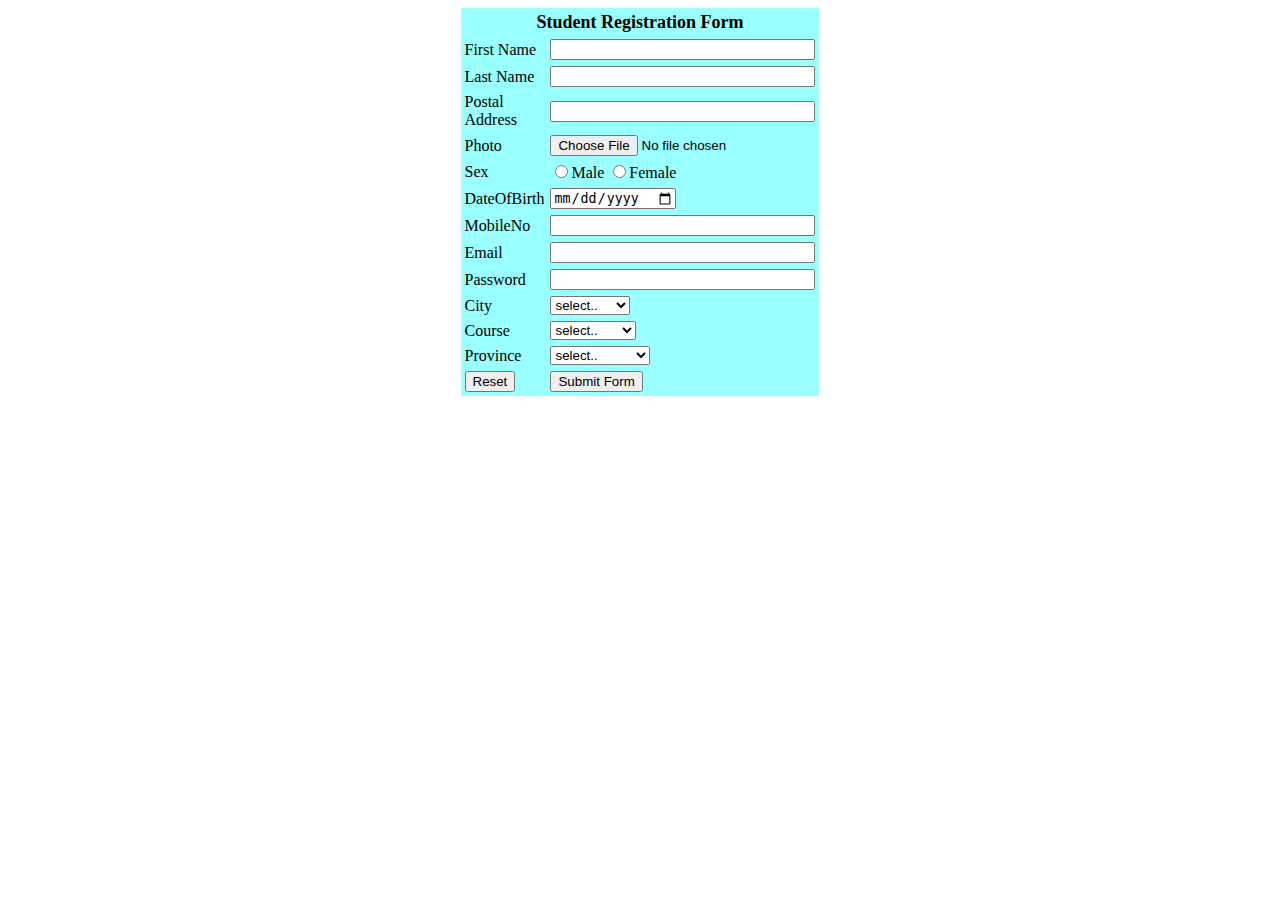
==== index.html @ 12883605 "home" ====
<!DOCTYPE html>
<html lang="en">
<head>
    <meta charset="UTF-8">
    <meta name="viewport" content="width=device-width, initial-scale=1.0">
    <meta http-equiv="X-UA-Compatible" content="ie=edge">
    <title>Document</title>
    
</head>

<body>
<form action="#" name="StudentRegistration" onsubmit="return(validate());">

<table cellpadding="2" width="20%" bgcolor="99FFFF" align="center"
cellspacing="2">

<tr>
<td colspan=2>
<center><font size=4><b>Student Registration Form</b></font></center>
</td>
</tr>

<tr>
<td>First Name</td>
<td><input type=text name=textnames id="textname" size="30"></td>
</tr>

<tr>
<td>Last Name</td>
<td><input type="text" name="lastname" id="lastname"
size="30"></td>
</tr>
<tr>
<td>Postal Address</td>
<td><input type="text" name="paddress" id="paddress" size="30"></td>
</tr>

<tr>
<td>Photo</td>
<td><input type="file" name="Photo"
id="Photo" size="30"></td>
</tr>

<tr>
<td>Sex</td>
<td><input type="radio" name="sex" value="male" size="10">Male
<input type="radio" name="sex" value="Female" size="10">Female</td>
</tr>
<tr>
    <td>DateOfBirth</td>
    <td><input type="date" name="DateOfBirth" id="DateOfBirth" size="30"></td>
    </tr>
    
    <tr>
    <td>MobileNo</td>
    <td><input type="text" name="mobileno" id="mobileno" size="30"></td>
    </tr>

    <tr>
    <td>Email</td>
    <td><input type="email" name="Email" id="Email" size="30"></td>
    </tr>
    <tr>
        <td>Password</td>
        <td><input type="password" name="password" id="password" size="30"></td>
        
        </tr>
    
    
<tr>
<td>City</td>
<td><select name="City">
<option value="-1" selected>select..</option>
<option value="Hamburg">Hamburg</option>
<option value="Berlin">Berlin</option>
<option value="Hannover">Hannover</option>
<option value="Bremen">Bremen</option>
</select></td>
</tr>

<tr>
<td>Course</td>
<td><select name="Course">
<option value="-1" selected>select..</option>
<option value="Html5">Html5</option>
<option value="CSS">CSS</option>
<option value="Javascript">Javascript</option>
<option value="Photoshop">Photoshop</option>
</select></td>
</tr>


</tr>

<tr>
<td>Province</td>
<td><select Name="State">
<option value="-1" selected>select..</option>
<option value="Brandenburg">Brandenburg</option>
<option value="Hamburg">Hamburg</option>
<option value="Hessen">Hessen</option>
<option value="Westphalen">Westphalen</option>
</select></td>
</tr>

<tr>
<td><input type="reset"></td>
<td colspan="2"><input type="submit" value="Submit Form" /></td>
</tr>
</table>
</form>
</body>
</html>
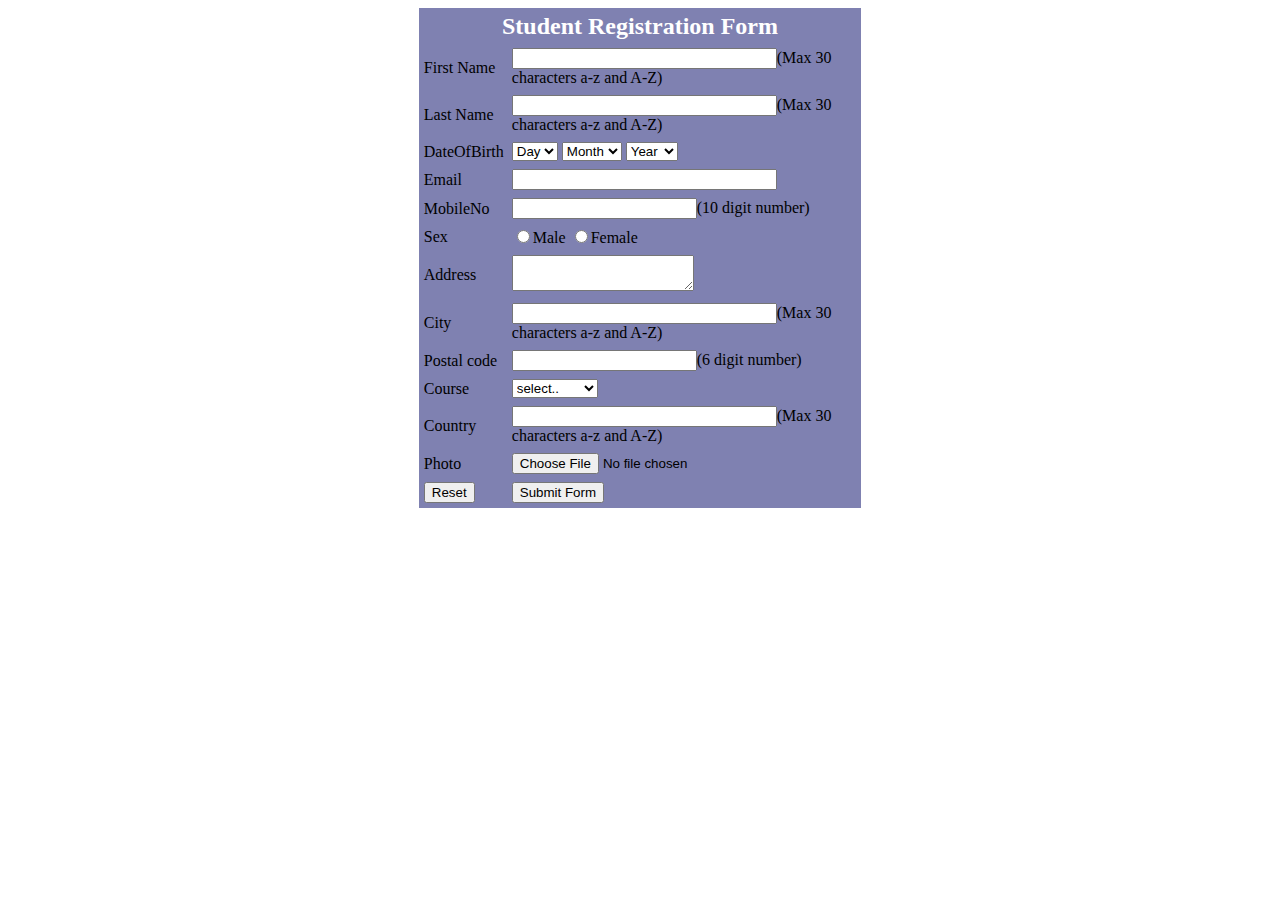
==== commit 16edfbcc: "Student Registration form" ====
--- a/index.html
+++ b/index.html
@@ -4,79 +4,176 @@
     <meta charset="UTF-8">
     <meta name="viewport" content="width=device-width, initial-scale=1.0">
     <meta http-equiv="X-UA-Compatible" content="ie=edge">
-    <title>Document</title>
-    
+    <title>Student Registration</title>
+    <link rel="stylesheet" type="text/css" media="screen" href="./style.css"/>
 </head>
 
 <body>
 <form action="#" name="StudentRegistration" onsubmit="return(validate());">
 
-<table cellpadding="2" width="20%" bgcolor="99FFFF" align="center"
+<table cellpadding="3" width="35%" bgcolor="7F81B1" align="center"
 cellspacing="2">
 
 <tr>
 <td colspan=2>
-<center><font size=4><b>Student Registration Form</b></font></center>
+<center><font size=5 color="white"><b>Student Registration Form</b></font></center>
 </td>
 </tr>
 
 <tr>
-<td>First Name</td>
-<td><input type=text name=textnames id="textname" size="30"></td>
+    <td>First Name</td>
+<td><input type=text name=textnames id="textname" size="30">(Max 30 characters a-z and A-Z)</td>
 </tr>
 
 <tr>
 <td>Last Name</td>
 <td><input type="text" name="lastname" id="lastname"
-size="30"></td>
-</tr>
-<tr>
-<td>Postal Address</td>
-<td><input type="text" name="paddress" id="paddress" size="30"></td>
-</tr>
-
-<tr>
-<td>Photo</td>
-<td><input type="file" name="Photo"
-id="Photo" size="30"></td>
-</tr>
-
-<tr>
-<td>Sex</td>
-<td><input type="radio" name="sex" value="male" size="10">Male
-<input type="radio" name="sex" value="Female" size="10">Female</td>
-</tr>
-<tr>
-    <td>DateOfBirth</td>
-    <td><input type="date" name="DateOfBirth" id="DateOfBirth" size="30"></td>
+size="30">(Max 30 characters a-z and A-Z)</td>
+</tr>
+
+<td>DateOfBirth</td>
+
+    <td>
+
+    <select name='day' id='dayddl'>
+    <option value='Day'>Day</option>
+    <option value='1'>1</option>
+    <option value='2'>2</option>
+    <option value='3'>3</option>
+    <option value='4'>4</option>
+    <option value='5'>5</option>
+    <option value='6'>6</option>
+    <option value='7'>7</option>
+    <option value='8'>8</option>
+    <option value='9'>9</option>
+    <option value='10'>10</option>
+    <option value='11'>11</option>
+    <option value='12'>12</option>
+    <option value='13'>13</option>
+    <option value='14'>14</option>
+    <option value='15'>15</option>
+    <option value='16'>16</option>
+    <option value='17'>17</option>
+    <option value='18'>18</option>
+    <option value='19'>19</option>
+    <option value='20'>20</option>
+    <option value='21'>21</option>
+    <option value='22'>22</option>
+    <option value='23'>23</option>
+    <option value='24'>24</option>
+    <option value='25'>25</option>
+    <option value='26'>26</option>
+    <option value='27'>27</option>
+    <option value='28'>28</option>
+    <option value='29'>29</option>
+    <option value='30'>30</option>
+    <option value='31'>31</option>
+    </select>
+    
+
+    
+    <select name='month' id='monthddl'>
+    <option value='month'>Month</option>
+    <option value='1'>1</option>
+    <option value='2'>2</option>
+    <option value='3'>3</option>
+    <option value='4'>4</option>
+    <option value='5'>5</option>
+    <option value='6'>6</option>
+    <option value='7'>7</option>
+    <option value='8'>8</option>
+    <option value='9'>9</option>
+    <option value='10'>10</option>
+    <option value='11'>11</option>
+    <option value='12'>12</option>
+    </select>
+    
+    
+    <select name='day' id='blah'>
+    <option value='year'>Year</option>
+    <option value='1947'>1947</option>
+    <option value='1948'>1948</option>
+    <option value='1949'>1949</option>
+    <option value='1950'>1950</option>
+    <option value='1951'>1951</option>
+    <option value='1952'>1952</option>
+    <option value='1953'>1953</option>
+    <option value='1954'>1954</option>
+    <option value='1955'>1955</option>
+    <option value='1956'>1956</option>
+    <option value='1957'>1957</option>
+    <option value='1958'>1958</option>
+    <option value='1959'>1959</option>
+    <option value='1960'>1960</option>
+    <option value='1961'>1961</option>
+    <option value='1962'>1962</option>
+    <option value='1963'>1963</option>
+    <option value='1964'>1964</option>
+    <option value='1965'>1965</option>
+    <option value='1966'>1966</option>
+    <option value='1967'>1967</option>
+    <option value='1968'>1968</option>
+    <option value='1969'>1969</option>
+    <option value='1970'>1970</option>
+    <option value='1971'>1971</option>
+    <option value='1972'>1972</option>
+    <option value='1973'>1973</option>
+    <option value='1974'>1974</option>
+    <option value='1975'>1975</option>
+    <option value='1976'>1976</option>
+    <option value='1977'>1977</option>
+    <option value='1978'>1978</option>
+    <option value='1979'>1979</option>
+    <option value='1980'>1980</option>
+    <option value='1981'>1981</option>
+    <option value='1982'>1982</option>
+    <option value='1983'>1983</option>
+    <option value='1984'>1984</option>
+    <option value='1985'>1985</option>
+    <option value='1986'>1986</option>
+    <option value='1987'>1987</option>
+    <option value='1988'>1988</option>
+    <option value='1989'>1989</option>
+    <option value='1990'>1990</option>
+    <option value='1991'>1991</option>
+    <option value='1992'>1992</option>
+    <option value='1993'>1993</option>
+    </select>
+    </td>
+   
+
+ <tr>
+    <td>Email</td>
+    <td><input type="email" name="Email" id="Email" size="30"></td>
     </tr>
     
     <tr>
     <td>MobileNo</td>
-    <td><input type="text" name="mobileno" id="mobileno" size="30"></td>
+    <td><input type="number" name="mobileno" id="mobileno" size="30">(10 digit number)</td>
     </tr>
 
     <tr>
-    <td>Email</td>
-    <td><input type="email" name="Email" id="Email" size="30"></td>
-    </tr>
-    <tr>
-        <td>Password</td>
-        <td><input type="password" name="password" id="password" size="30"></td>
+        <td>Sex</td>
+        <td><input type="radio" name="sex" value="male" size="10">Male
+        <input type="radio" name="sex" value="Female" size="10">Female</td>
+        </tr>
+<tr>
+<td>Address</td>
+<td><textarea name="paddress" id="paddress" size="60"></textarea></td>
+</tr>
         
-        </tr>
-    
     
 <tr>
 <td>City</td>
-<td><select name="City">
-<option value="-1" selected>select..</option>
-<option value="Hamburg">Hamburg</option>
-<option value="Berlin">Berlin</option>
-<option value="Hannover">Hannover</option>
-<option value="Bremen">Bremen</option>
-</select></td>
-</tr>
+<td><input type="text" name="city" id="lastname"
+        size="30">(Max 30 characters a-z and A-Z)</td>
+</tr>
+
+<tr>
+    <td>Postal code</td>
+    <td><input type="number" name="Postalcode" id="lastname"
+            size="30">(6 digit number)</td>
+    </tr>
 
 <tr>
 <td>Course</td>
@@ -89,24 +186,22 @@
 </select></td>
 </tr>
 
-
-</tr>
-
-<tr>
-<td>Province</td>
-<td><select Name="State">
-<option value="-1" selected>select..</option>
-<option value="Brandenburg">Brandenburg</option>
-<option value="Hamburg">Hamburg</option>
-<option value="Hessen">Hessen</option>
-<option value="Westphalen">Westphalen</option>
-</select></td>
-</tr>
-
+<tr>
+<td>Country</td>
+<td><input type="text" name="Country" id="lastname"
+    size="30">(Max 30 characters a-z and A-Z)</td>
+</tr>
+
+<tr>
+    <td>Photo</td>
+    <td><input type="file" name="Photo"
+    id="Photo" size="30"></td>
+    </tr>
 <tr>
 <td><input type="reset"></td>
 <td colspan="2"><input type="submit" value="Submit Form" /></td>
 </tr>
+
 </table>
 </form>
 </body>
--- a/style.css
+++ b/style.css
@@ -0,0 +1,9 @@
+/* section{
+    property: value;
+} */
+.font{
+    color:white;
+}
+.td{
+    color: white
+}